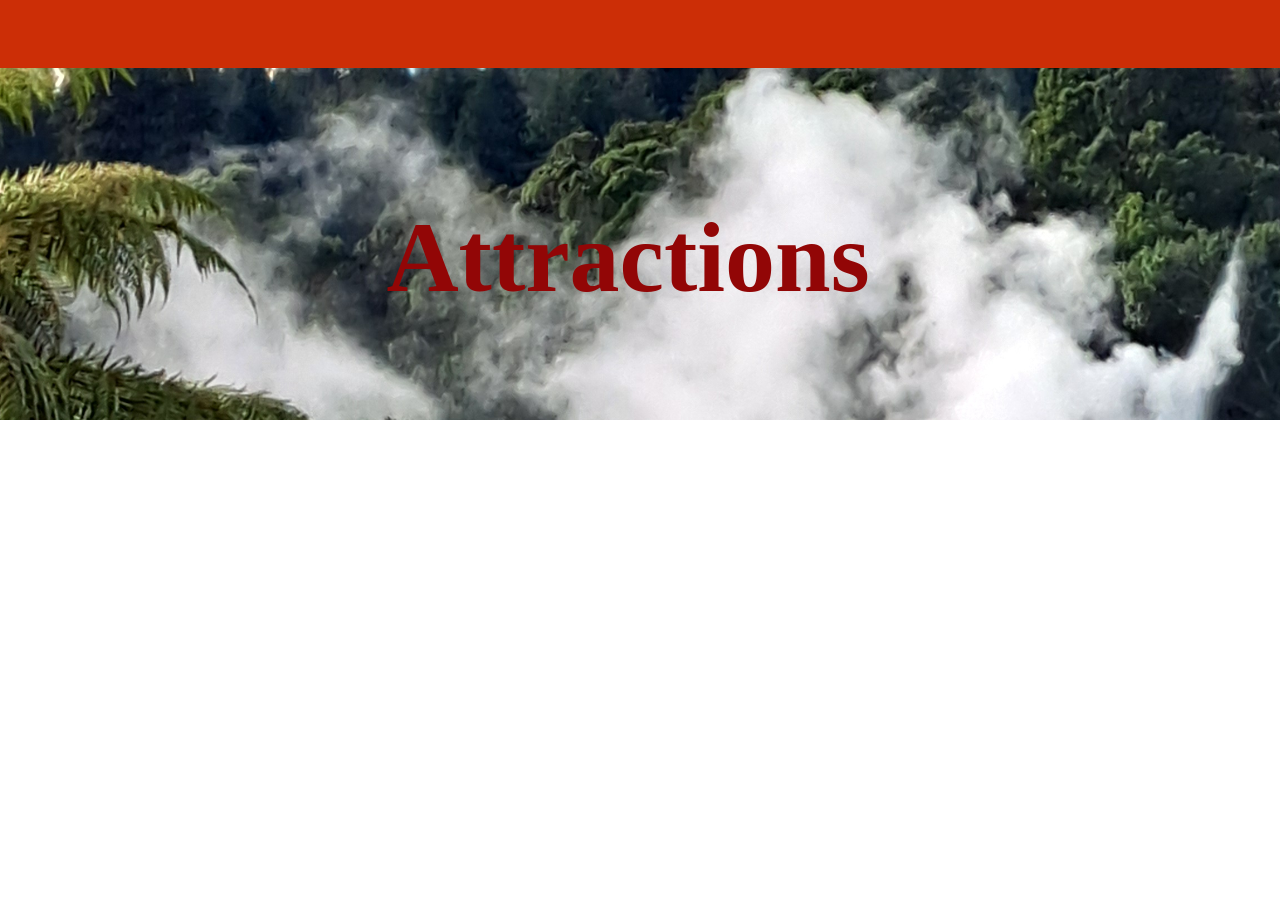
==== attraction.html @ ad09088b "rounded images" ====
<!DOCTYPE html>
<html lang="en">
<head>
    <meta charset="UTF-8">
    <meta name="viewport" content="width=device-width, initial-scale=1.0">
    <title>Document</title>

</head>
<body>

</body>
</html>
 

<div class="rectangle1">   
    <a  href="index.html">Home page</a>  
    <a  href="school.html">School page</a>
</div>

<section class="hero-image">

    <link rel="stylesheet" href="style.css">
</head>
<body>
  
    <section class="attraction-image">

    <h1 class="hero-text">
        Attractions
    </h1>
</section>


 <div class="rectangle2"></div>



</body>
</html>
---- style.css ----
.rectangle1{
    width:1932px;
    height: 50px;
    border:3px;
    background-color:rgb(204, 46, 6);
    text-align: right;
    padding-top: 30px;
    margin-left: -20px;  
    margin-top: -20px;
}
.hero-image{
    background-image: url("./20240626_111926.jpg");
    height: 352px;
    background-position: center;
    background-repeat: no-repeat;
    background-size: cover;
    margin-left: -20px;  
    margin-right: -11px;  
    width:1932px;
}
.hero-text{
    color: rgb(146, 6, 6);
    position:absolute;
    text-align: center;
    top:100px;
    width: 100%;
    font-size:100px;
} 
a{
       margin-right: 20px;
        text-decoration: none;
        font-size:30px;
        color:rgb(255, 255, 255);
        border: 3px solid rgb(0, 0, 0);
        background-color: rgb(112, 9, 15);
}
.attraction-image{
    background-image: url("./20240626_104441.jpg");
    height: 352px;
    background-position: center;
    background-repeat: no-repeat;
    background-size: cover;
}
img{
    border-radius: 200px;
    width:400px;
    height: 400px;
}
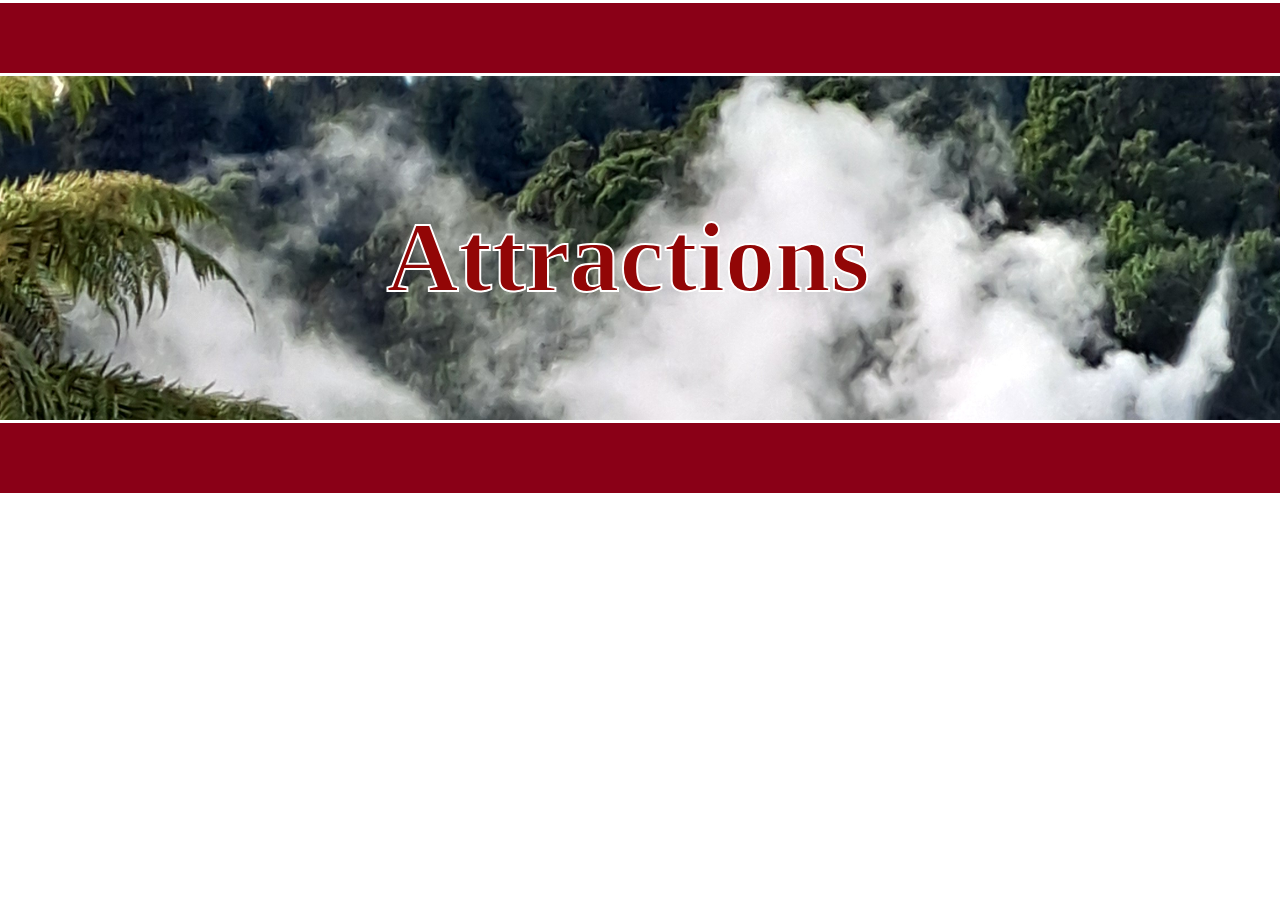
==== commit bf7ed2eb: "Tidied up the css" ====
--- a/attraction.html
+++ b/attraction.html
@@ -12,7 +12,7 @@
 </html>
  
 
-<div class="rectangle1">   
+<div class="rectangle2">   
     <a  href="index.html">Home page</a>  
     <a  href="school.html">School page</a>
 </div>
@@ -23,7 +23,7 @@
 </head>
 <body>
   
-    <section class="attraction-image">
+    <section class="attraction-hero-image">
 
     <h1 class="hero-text">
         Attractions
--- a/style.css
+++ b/style.css
@@ -1,13 +1,99 @@
+/*
+     The a are the commands for
+     the navigation links
+*/
+a{
+    margin-right: 20px;
+    font-size:35px;
+    color:rgb(255, 255, 255);
+    margin-bottom:10px;
+
+}
+/*
+     This is the start of the Index Page Styles
+*/
+/*
+     Rectangle on index page
+*/
 .rectangle1{
-    width:1932px;
+    width:1917px;
+    height: 37px;
+    background-color:rgb(138,0,23);
+    text-align: right;
+    padding-top: 20px;
+    margin-left: -20px;  
+    margin-top: -9px;
+    margin-bottom:-8px;
+    background-image: url("./TE\ puia\ one.jpg");
+}
+.rectangle2{
+    width:1917px;
     height: 50px;
-    border:3px;
-    background-color:rgb(204, 46, 6);
+    background-color:rgb(138,0,23);
     text-align: right;
-    padding-top: 30px;
+    padding-top: 20px;
     margin-left: -20px;  
-    margin-top: -20px;
+    margin-top: -8px;
+    margin-bottom:0px;
+    border-bottom:3x solid rgb(255, 255, 255);
+    border-top:3px solid rgb(255, 255, 255);
 }
+.rectangle3{
+    width:1917px;
+    height: 50px;
+    background-color:rgb(138,0,23);
+    text-align: right;
+    padding-top: 20px;
+    margin-left: -20px;  
+    margin-top: -6px;
+    margin-bottom:-5px;
+    border-bottom:3x solid rgb(255, 255, 255);
+    border-top:3px solid rgb(255, 255, 255);
+}
+.index-text{ 
+    text-align:center;
+    font-family:'Franklin Gothic Medium', 'Arial Narrow', Arial, sans-serif;
+    width:1015px;
+    padding-left:450px;
+    padding-right: 447px;
+    margin-left:-15px;
+    font-size:large;
+    background-color:blanchedalmond;
+    margin-top:-30px;
+    margin-bottom:-20px;
+    padding-bottom:5px;
+}
+/* 
+     The circle-background and text
+     are for the circle-images on the index page
+*/
+.circle-background{
+    width: 1907px;
+    height: 440px;
+    background-color: rgb(92, 89, 87); 
+    margin-left:-10px;
+    padding-bottom: 8px;
+}
+.circle-text{
+  background-color: rgb(92, 89, 87); 
+  width: 1897px;
+  height: 50px;
+  
+}
+/*
+     This is all the measurements
+     for the images on the index page
+ */
+img{
+    border-radius: 200px;
+    width:400px;
+    height: 400px;
+    padding-top: 20px;
+    margin-left:45px;
+}
+/*
+        Hero-image is the title image on the index page
+*/
 .hero-image{
     background-image: url("./20240626_111926.jpg");
     height: 352px;
@@ -15,34 +101,32 @@
     background-repeat: no-repeat;
     background-size: cover;
     margin-left: -20px;  
-    margin-right: -11px;  
-    width:1932px;
+    margin-right: -11px;    
+    width:1917px;
+     border-top:3px solid rgb(255, 255, 255);
 }
+/*
+     This is the text that appears over the hero image
+*/
 .hero-text{
     color: rgb(146, 6, 6);
-    position:absolute;
+    position: absolute;
     text-align: center;
     top:100px;
     width: 100%;
     font-size:100px;
+    -webkit-text-stroke: 2px white;
 } 
-a{
-       margin-right: 20px;
-        text-decoration: none;
-        font-size:30px;
-        color:rgb(255, 255, 255);
-        border: 3px solid rgb(0, 0, 0);
-        background-color: rgb(112, 9, 15);
-}
-.attraction-image{
+/*
+     This is the end of the Index Page Styles
+*/
+/*
+     This is the start of the Attractions Page Styles
+*/
+.attraction-hero-image{
     background-image: url("./20240626_104441.jpg");
     height: 352px;
     background-position: center;
     background-repeat: no-repeat;
     background-size: cover;
-}
-img{
-    border-radius: 200px;
-    width:400px;
-    height: 400px;
 }
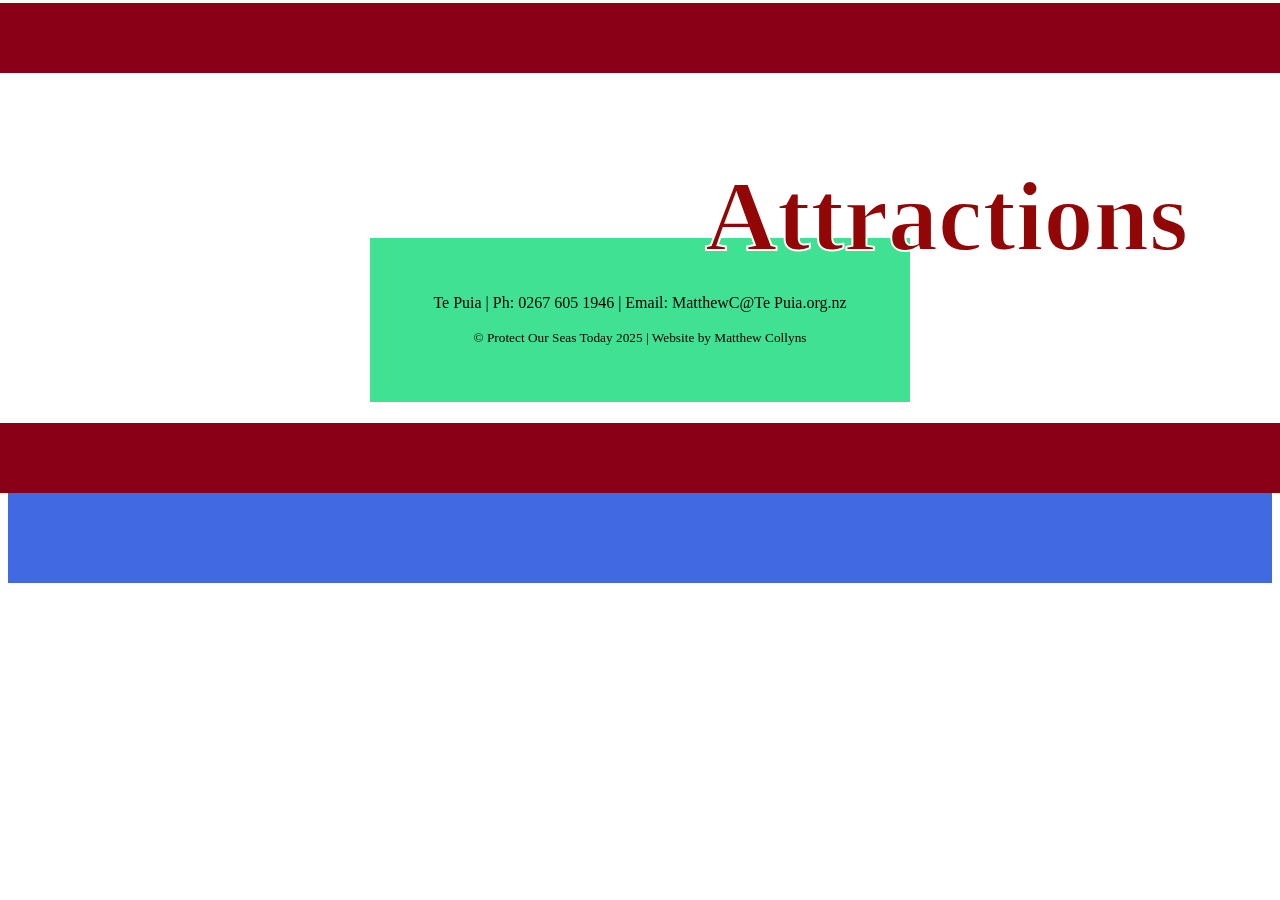
==== commit 5b60c78f: "started footer and circle text" ====
--- a/attraction.html
+++ b/attraction.html
@@ -4,27 +4,18 @@
     <meta charset="UTF-8">
     <meta name="viewport" content="width=device-width, initial-scale=1.0">
     <title>Document</title>
-
+    <link rel="stylesheet" href="style.css">
 </head>
-<body>
-
-</body>
-</html>
- 
+<body> 
 
 <div class="rectangle2">   
     <a  href="index.html">Home page</a>  
     <a  href="school.html">School page</a>
 </div>
 
-<section class="hero-image">
 
-    <link rel="stylesheet" href="style.css">
-</head>
-<body>
   
-    <section class="attraction-hero-image">
-
+<section class="attraction-hero-image">
     <h1 class="hero-text">
         Attractions
     </h1>
@@ -34,6 +25,16 @@
  <div class="rectangle2"></div>
 
 
+<section class="footer-background">
+    <div class="footer">
+         <p>Te Puia | Ph: 0267 605 1946 | Email: MatthewC@Te Puia.org.nz</p>
+         <p><small>&copy; Protect Our Seas Today 2025 | Website by Matthew Collyns</small></p>
+    </div>
+</section>
+
+
+
+
 
 </body>
 </html>
--- a/style.css
+++ b/style.css
@@ -1,3 +1,22 @@
+/*
+     This is the code for
+     the footers on each page
+ */
+ .footer-background{
+    background-color:royalblue;
+    padding: 45px 20px;
+    height:100%;
+ }
+ .footer{
+    width:500px;
+    background-color:rgb(65, 225, 148);
+    text-align: center;
+    margin-left:auto;
+    margin-right:auto;
+    margin-top:-300px;
+    padding: 40px 20px;
+ }
+
 /*
      The a are the commands for
      the navigation links
@@ -50,6 +69,9 @@
     border-bottom:3x solid rgb(255, 255, 255);
     border-top:3px solid rgb(255, 255, 255);
 }
+/*
+     This is the ABOUT TE PUIA section
+*/
 .index-text{ 
     text-align:center;
     font-family:'Franklin Gothic Medium', 'Arial Narrow', Arial, sans-serif;
@@ -61,7 +83,7 @@
     background-color:blanchedalmond;
     margin-top:-30px;
     margin-bottom:-20px;
-    padding-bottom:5px;
+    padding-bottom:11px;
 }
 /* 
      The circle-background and text
@@ -76,9 +98,14 @@
 }
 .circle-text{
   background-color: rgb(92, 89, 87); 
-  width: 1897px;
+  width: 1907px;
   height: 50px;
-  
+  margin-left:-10px;
+  margin-right:-10px;
+  margin-top:-30px;
+  padding-left: 225px;
+  color: rgb(209, 225, 209);
+  font-size: 30px;
 }
 /*
      This is all the measurements
@@ -94,7 +121,7 @@
 /*
         Hero-image is the title image on the index page
 */
-.hero-image{
+.index-hero-image{
     background-image: url("./20240626_111926.jpg");
     height: 352px;
     background-position: center;
@@ -110,7 +137,6 @@
 */
 .hero-text{
     color: rgb(146, 6, 6);
-    position: absolute;
     text-align: center;
     top:100px;
     width: 100%;
@@ -120,13 +146,52 @@
 /*
      This is the end of the Index Page Styles
 */
+
+
+
+
 /*
      This is the start of the Attractions Page Styles
 */
+/*
+        Hero-image is the title image on the Attractions page
+*/
 .attraction-hero-image{
-    background-image: url("./20240626_104441.jpg");
+    background-image: url("./20240626_111926.jpg");
     height: 352px;
     background-position: center;
     background-repeat: no-repeat;
     background-size: cover;
-}+    margin-left: -20px;  
+    margin-right: -11px;    
+    width:1917px;
+     border-top:3px solid rgb(255, 255, 255);
+}
+
+
+
+
+/*
+     This is the start of the Schools Page Styles
+*/
+/*
+        Hero-image is the title image on the Schools page
+*/
+.schools-hero-image{
+    background-image: url("./20240626_111926.jpg");
+    height: 352px;
+    background-position: center;
+    background-repeat: no-repeat;
+    background-size: cover;
+    margin-left: -20px;  
+    margin-right: -11px;    
+    width:1917px;
+     border-top:3px solid rgb(255, 255, 255);
+}
+
+
+
+
+
+
+
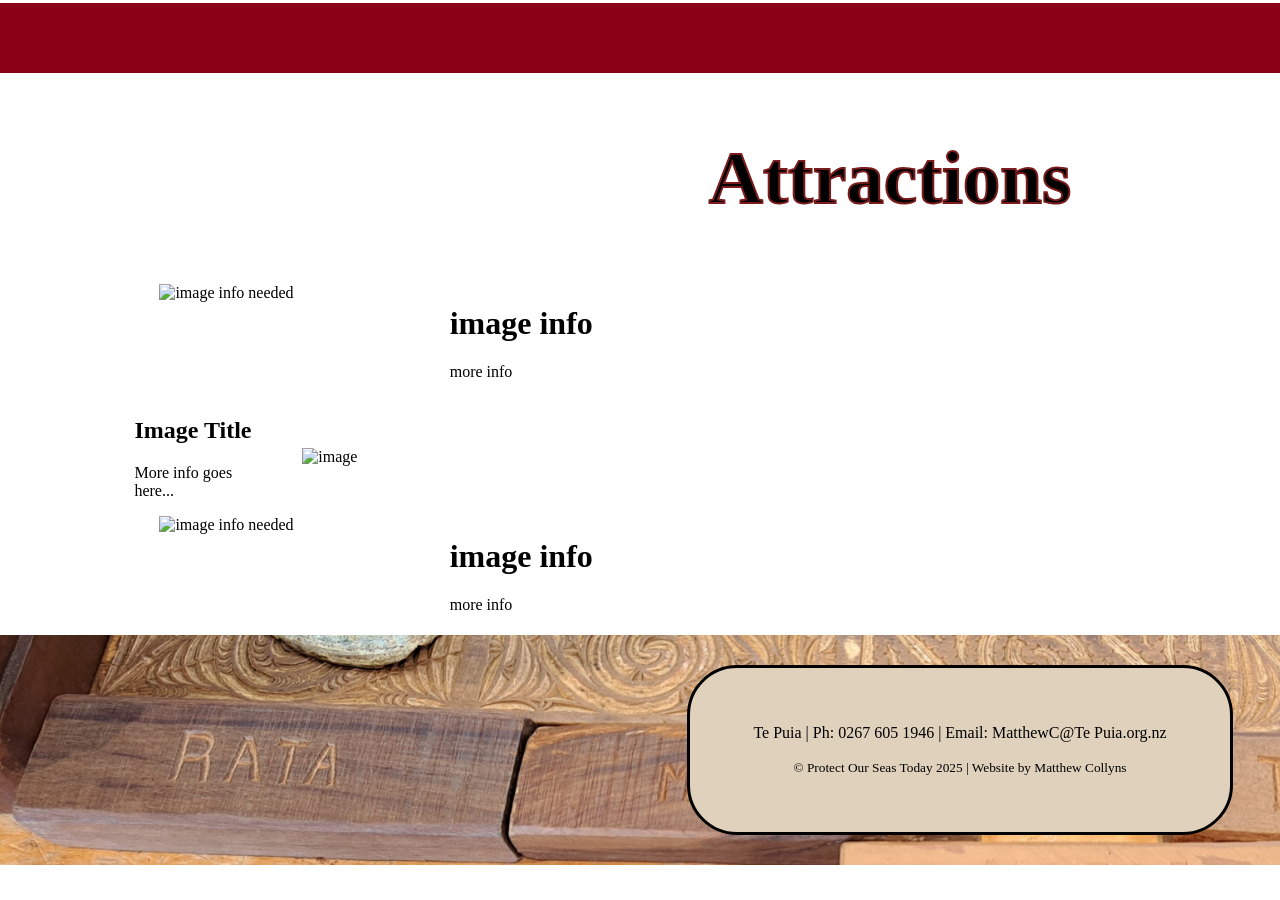
==== commit 16010611: "added school and attraction" ====
--- a/attraction.html
+++ b/attraction.html
@@ -13,24 +13,43 @@
     <a  href="school.html">School page</a>
 </div>
 
-
-  
-<section class="attraction-hero-image">
-    <h1 class="hero-text">
+<section class="attractions-header">
+    <h1>
         Attractions
     </h1>
 </section>
 
+<div class="two-column">
+        <img src="20240626_101049.jpg" alt="image info needed">
+    <div class="info">
+        <h1>image info</h1>
+        <p>more info</p>
+    </div>
+</div>
 
- <div class="rectangle2"></div>
+<div class="middle-section">
+        <img src="20240626_101049.jpg" alt="image">
+    <div class="info">
+        <h2>Image Title</h2>
+        <p>More info goes here...</p>
+    </div>
+</div>
+
+<div class="two-column">
+        <img src="20240626_101049.jpg" alt="image info needed">
+    <div class="info">
+        <h1>image info</h1>
+        <p>more info</p>
+    </div>
+</div>
 
 
-<section class="footer-background">
+<div class="footer-background">
     <div class="footer">
          <p>Te Puia | Ph: 0267 605 1946 | Email: MatthewC@Te Puia.org.nz</p>
          <p><small>&copy; Protect Our Seas Today 2025 | Website by Matthew Collyns</small></p>
     </div>
-</section>
+</div>
 
 
 
--- a/style.css
+++ b/style.css
@@ -3,19 +3,44 @@
      the footers on each page
  */
  .footer-background{
-    background-color:royalblue;
-    padding: 45px 20px;
-    height:100%;
+    background-image: url("./footer\ background.jpg");
+    object-position: center;
+    background-repeat: no-repeat;
+    background-size: cover;
+    padding: 30px 20px;
+    height:80px;
+    padding-bottom:120px;
+    width:1880px;
+    margin-left:-8px;
+    margin-top:5px;
+    margin-bottom:-8px;
+ }
+  .index-footer-background{
+    background-image: url("./footer\ background.jpg");
+    object-position: center;
+    background-repeat: no-repeat;
+    background-size: cover;
+    padding: 30px 20px;
+    height:80px;
+    padding-bottom:120px;
+    width:1865px;
+    margin-left:-8px;
+    margin-top:5px;
+    margin-bottom:-8px;
  }
  .footer{
     width:500px;
-    background-color:rgb(65, 225, 148);
+    background-color:rgb(224, 209, 188);
     text-align: center;
     margin-left:auto;
     margin-right:auto;
-    margin-top:-300px;
     padding: 40px 20px;
+    border-radius: 50px;
+    border: 3px solid rgb(0, 0, 0);
  }
+img {
+width:100%
+}
 
 /*
      The a are the commands for
@@ -46,14 +71,26 @@
     background-image: url("./TE\ puia\ one.jpg");
 }
 .rectangle2{
-    width:1917px;
+    width:1932px;
     height: 50px;
     background-color:rgb(138,0,23);
-    text-align: right;
-    padding-top: 20px;
-    margin-left: -20px;  
+    text-align: right;  
+    padding-top: 20px;
+    margin-left: -20px; 
+    margin-right: -20px; 
     margin-top: -8px;
-    margin-bottom:0px;
+    border-bottom:3x solid rgb(255, 255, 255);
+    border-top:3px solid rgb(255, 255, 255);
+}
+.index-rectangle2{
+    width:1917px;
+    height: 50px;
+    background-color:rgb(138,0,23);
+    text-align: right;  
+    padding-top: 20px;
+    margin-left: -20px; 
+    margin-right: -20px; 
+    margin-top: -8px;
     border-bottom:3x solid rgb(255, 255, 255);
     border-top:3px solid rgb(255, 255, 255);
 }
@@ -66,7 +103,7 @@
     margin-left: -20px;  
     margin-top: -6px;
     margin-bottom:-5px;
-    border-bottom:3x solid rgb(255, 255, 255);
+    border-bottom:3px solid rgb(255, 255, 255);
     border-top:3px solid rgb(255, 255, 255);
 }
 /*
@@ -83,41 +120,52 @@
     background-color:blanchedalmond;
     margin-top:-30px;
     margin-bottom:-20px;
-    padding-bottom:11px;
+    padding-bottom:19px;
+}
+.index-text h1{
+    margin-top: 22px;
+}
+/*The four circle images, gallery items, and circle image
+ sections make up the circles and text below on the index page */
+.four-circle-images {
+    display: flex;
+    justify-content: space-around;
+    align-items: flex-start;
+    gap: 20px;
+    padding: 20px 0;
+    width: 1906px;
+    font-size: 17px;
+    height: 580px;
+    margin-left: -30px;
+    background-color: rgb(0, 0, 0);
+    padding-left: 21px;
+}
+.circle-colour p {
+    color:rgb(255, 255, 255);
+    margin-top: -8px;
+}
+.circle-colour h2 { 
+    color:white;
 }
 /* 
-     The circle-background and text
-     are for the circle-images on the index page
-*/
-.circle-background{
-    width: 1907px;
+     Individual item column 
+*/
+.gallery-item {
+    display: flex;
+    flex-direction: column;
+    align-items: center;
+    text-align: center;
+    flex: 1;
+    border:3px solid rgb(188, 201, 196);
+}
+.circle-image {
+    width: 440px;
     height: 440px;
-    background-color: rgb(92, 89, 87); 
-    margin-left:-10px;
-    padding-bottom: 8px;
-}
-.circle-text{
-  background-color: rgb(92, 89, 87); 
-  width: 1907px;
-  height: 50px;
-  margin-left:-10px;
-  margin-right:-10px;
-  margin-top:-30px;
-  padding-left: 225px;
-  color: rgb(209, 225, 209);
-  font-size: 30px;
-}
-/*
-     This is all the measurements
-     for the images on the index page
- */
-img{
-    border-radius: 200px;
-    width:400px;
-    height: 400px;
-    padding-top: 20px;
-    margin-left:45px;
-}
+    border-radius: 50%;
+    object-fit: cover;
+    margin-bottom: 12px;
+}
+
 /*
         Hero-image is the title image on the index page
 */
@@ -130,12 +178,12 @@
     margin-left: -20px;  
     margin-right: -11px;    
     width:1917px;
-     border-top:3px solid rgb(255, 255, 255);
+    border-top:3px solid rgb(255, 255, 255);
 }
 /*
      This is the text that appears over the hero image
 */
-.hero-text{
+.index-hero-text{
     color: rgb(146, 6, 6);
     text-align: center;
     top:100px;
@@ -154,19 +202,32 @@
      This is the start of the Attractions Page Styles
 */
 /*
-        Hero-image is the title image on the Attractions page
-*/
-.attraction-hero-image{
-    background-image: url("./20240626_111926.jpg");
-    height: 352px;
-    background-position: center;
-    background-repeat: no-repeat;
-    background-size: cover;
-    margin-left: -20px;  
-    margin-right: -11px;    
-    width:1917px;
-     border-top:3px solid rgb(255, 255, 255);
-}
+        Attractions is the title image on the Attractions page
+*/
+.attractions-header{
+    text-align: center;
+    padding-left:500px;
+    font-size:50px;
+    -webkit-text-stroke: 2px rgb(122, 28, 28);
+}
+.two-column{
+    display:grid;
+    grid-template-columns: 1fr 3fr;
+    gap:50px;
+    margin:auto;
+    width:80%;
+    padding-left:50px;
+}
+.middle-section {
+    display: flex;
+    flex-direction: row-reverse;
+    align-items: center;
+    justify-content: space-between;
+    gap: 50px;
+    width: 80%;
+    margin: auto;
+}
+
 
 
 
@@ -185,13 +246,36 @@
     background-size: cover;
     margin-left: -20px;  
     margin-right: -11px;    
-    width:1917px;
-     border-top:3px solid rgb(255, 255, 255);
-}
-
-
-
-
-
-
-
+    width:1932px;
+    border-top:3px solid rgb(36, 127, 24);
+}
+.text-colour p{
+    color:blueviolet;
+}
+.text-colour h2{
+    color:blueviolet;
+}
+.info-boxes{
+    display: flex;
+    justify-content: space-around;
+    align-items: flex-start;
+    gap: 20px;
+    padding: 20px 0;
+    width: 1906px;
+    font-size: 17px;
+    margin-left: -30px;
+    padding-right:15px;
+    background-color:blanchedalmond ;
+    padding-left: 21px;
+    
+}
+.schools-item{
+    display: flex;
+    flex-direction: column;
+    align-items: center;
+    text-align: center;
+    flex: 1;
+    border:3px solid rgb(37, 185, 128);
+    background-color: brown
+    padding-bottom: 300px;
+}
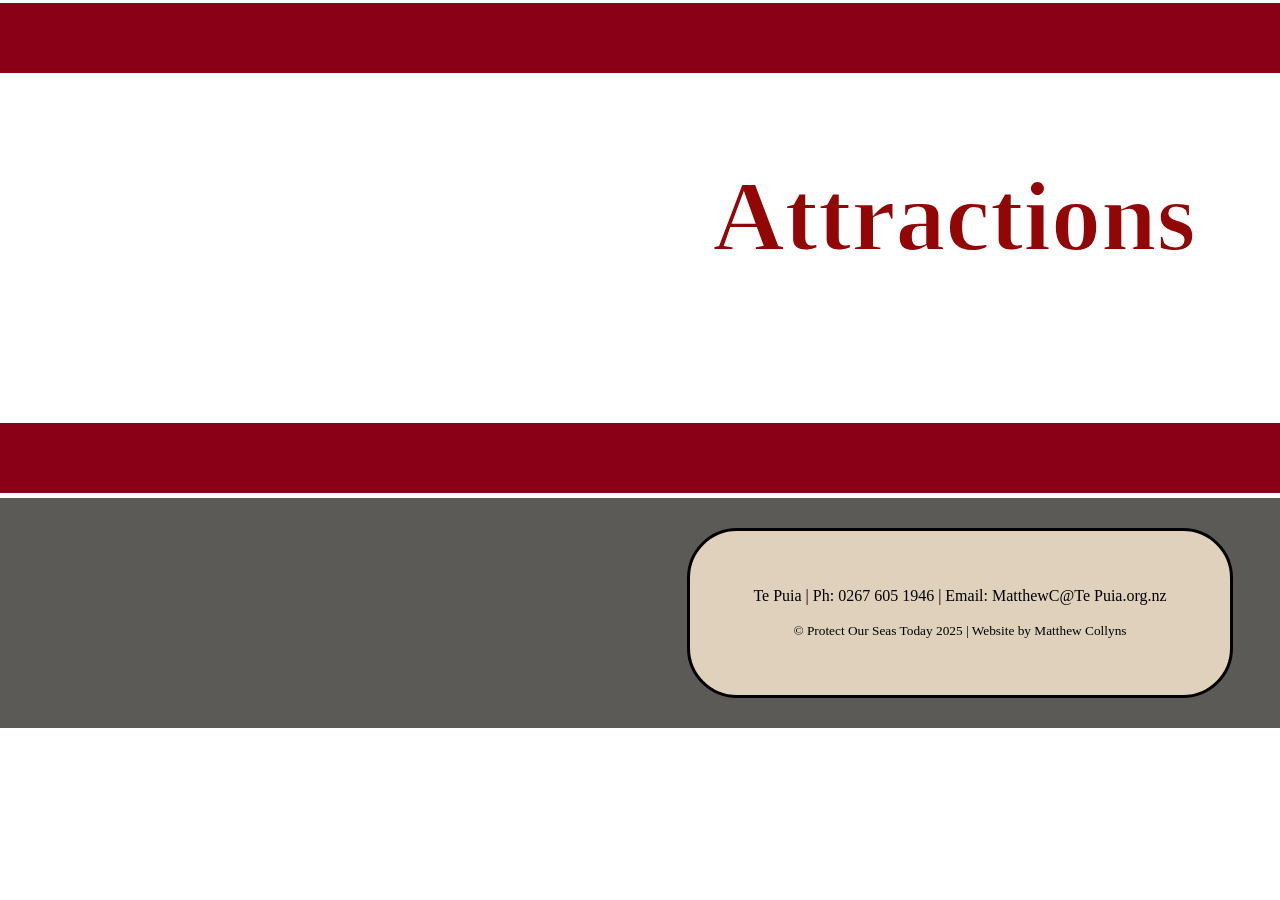
==== commit 0c51d3fe: "Add highlighting links" ====
--- a/attraction.html
+++ b/attraction.html
@@ -13,43 +13,24 @@
     <a  href="school.html">School page</a>
 </div>
 
-<section class="attractions-header">
-    <h1>
+
+  
+<section class="attraction-hero-image">
+    <h1 class="hero-text">
         Attractions
     </h1>
 </section>
 
-<div class="two-column">
-        <img src="20240626_101049.jpg" alt="image info needed">
-    <div class="info">
-        <h1>image info</h1>
-        <p>more info</p>
-    </div>
-</div>
 
-<div class="middle-section">
-        <img src="20240626_101049.jpg" alt="image">
-    <div class="info">
-        <h2>Image Title</h2>
-        <p>More info goes here...</p>
-    </div>
-</div>
-
-<div class="two-column">
-        <img src="20240626_101049.jpg" alt="image info needed">
-    <div class="info">
-        <h1>image info</h1>
-        <p>more info</p>
-    </div>
-</div>
+ <div class="rectangle2"></div>
 
 
-<div class="footer-background">
+<section class="footer-background">
     <div class="footer">
          <p>Te Puia | Ph: 0267 605 1946 | Email: MatthewC@Te Puia.org.nz</p>
          <p><small>&copy; Protect Our Seas Today 2025 | Website by Matthew Collyns</small></p>
     </div>
-</div>
+</section>
 
 
 
--- a/style.css
+++ b/style.css
@@ -3,10 +3,7 @@
      the footers on each page
  */
  .footer-background{
-    background-image: url("./footer\ background.jpg");
-    object-position: center;
-    background-repeat: no-repeat;
-    background-size: cover;
+    background-color:rgb(92, 90, 87);
     padding: 30px 20px;
     height:80px;
     padding-bottom:120px;
@@ -16,10 +13,7 @@
     margin-bottom:-8px;
  }
   .index-footer-background{
-    background-image: url("./footer\ background.jpg");
-    object-position: center;
-    background-repeat: no-repeat;
-    background-size: cover;
+    background-color:rgb(87, 92, 88);
     padding: 30px 20px;
     height:80px;
     padding-bottom:120px;
@@ -38,9 +32,6 @@
     border-radius: 50px;
     border: 3px solid rgb(0, 0, 0);
  }
-img {
-width:100%
-}
 
 /*
      The a are the commands for
@@ -144,7 +135,7 @@
     color:rgb(255, 255, 255);
     margin-top: -8px;
 }
-.circle-colour h2 { 
+.circle-colour h3 { 
     color:white;
 }
 /* 
@@ -156,7 +147,7 @@
     align-items: center;
     text-align: center;
     flex: 1;
-    border:3px solid rgb(188, 201, 196);
+    border:3px solid rgb(201, 188, 190);
 }
 .circle-image {
     width: 440px;
@@ -183,7 +174,7 @@
 /*
      This is the text that appears over the hero image
 */
-.index-hero-text{
+.hero-text{
     color: rgb(146, 6, 6);
     text-align: center;
     top:100px;
@@ -202,32 +193,19 @@
      This is the start of the Attractions Page Styles
 */
 /*
-        Attractions is the title image on the Attractions page
-*/
-.attractions-header{
-    text-align: center;
-    padding-left:500px;
-    font-size:50px;
-    -webkit-text-stroke: 2px rgb(122, 28, 28);
-}
-.two-column{
-    display:grid;
-    grid-template-columns: 1fr 3fr;
-    gap:50px;
-    margin:auto;
-    width:80%;
-    padding-left:50px;
-}
-.middle-section {
-    display: flex;
-    flex-direction: row-reverse;
-    align-items: center;
-    justify-content: space-between;
-    gap: 50px;
-    width: 80%;
-    margin: auto;
-}
-
+        Hero-image is the title image on the Attractions page
+*/
+.attraction-hero-image{
+    background-image: url("./20240626_111926.jpg");
+    height: 352px;
+    background-position: center;
+    background-repeat: no-repeat;
+    background-size: cover;
+    margin-left: -20px;  
+    margin-right: -11px;    
+    width:1932px;
+     border-top:3px solid rgb(255, 255, 255);
+}
 
 
 
@@ -247,35 +225,5 @@
     margin-left: -20px;  
     margin-right: -11px;    
     width:1932px;
-    border-top:3px solid rgb(36, 127, 24);
-}
-.text-colour p{
-    color:blueviolet;
-}
-.text-colour h2{
-    color:blueviolet;
-}
-.info-boxes{
-    display: flex;
-    justify-content: space-around;
-    align-items: flex-start;
-    gap: 20px;
-    padding: 20px 0;
-    width: 1906px;
-    font-size: 17px;
-    margin-left: -30px;
-    padding-right:15px;
-    background-color:blanchedalmond ;
-    padding-left: 21px;
-    
-}
-.schools-item{
-    display: flex;
-    flex-direction: column;
-    align-items: center;
-    text-align: center;
-    flex: 1;
-    border:3px solid rgb(37, 185, 128);
-    background-color: brown
-    padding-bottom: 300px;
+     border-top:3px solid rgb(255, 255, 255);
 }
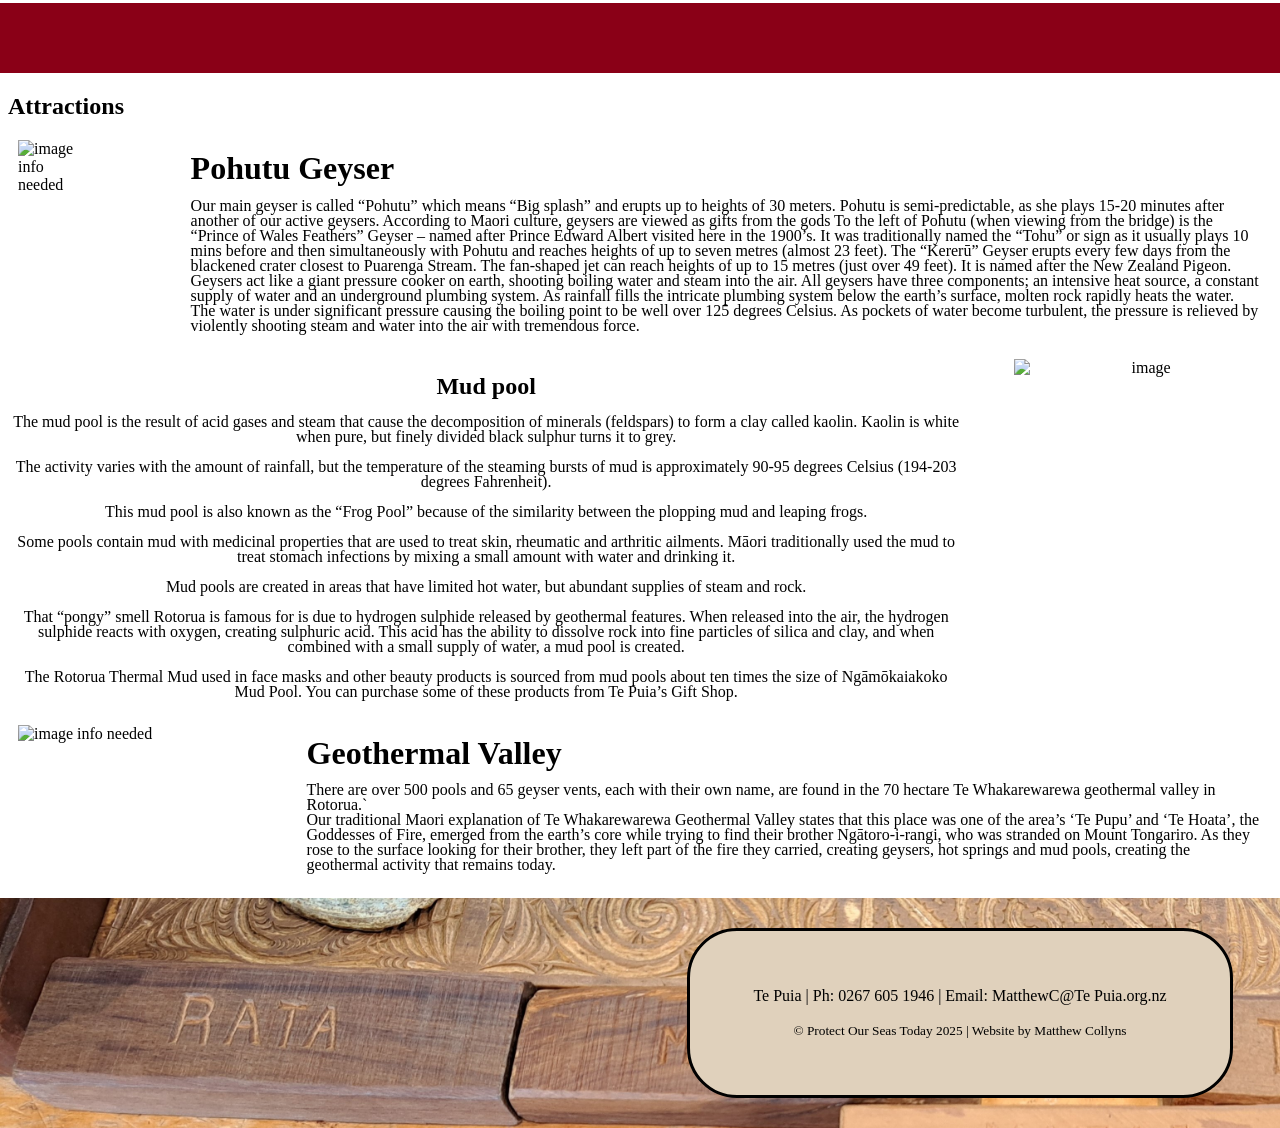
==== commit c6e093fb: "nothing good" ====
--- a/attraction.html
+++ b/attraction.html
@@ -13,24 +13,63 @@
     <a  href="school.html">School page</a>
 </div>
 
-
-  
-<section class="attraction-hero-image">
-    <h1 class="hero-text">
+<section class="attractions-header">
+    <h1>
         Attractions
     </h1>
 </section>
 
+<div class="two-column">
+        <img src="20240626_101049.jpg" alt="image info needed">
+    <div class="info">
+        <h1>Pohutu Geyser</h1>
+        <p>
+        Our main geyser is called “Pohutu” which means “Big splash” and erupts up to heights of 30 meters. Pohutu is semi-predictable, as she plays 15-20 minutes after another of our active geysers. According to Maori culture, geysers are viewed as gifts from the gods
+        To the left of Pohutu (when viewing from the bridge) is the “Prince of Wales Feathers” Geyser – named after Prince Edward Albert visited here in the 1900’s. It was traditionally named the “Tohu” or sign as it usually plays 10 mins before and then simultaneously with Pohutu and reaches heights of up to seven metres (almost 23 feet).
+        The “Kererū” Geyser erupts every few days from the blackened crater closest to Puarenga Stream. The fan-shaped jet can reach heights of up to 15 metres (just over 49 feet). It is named after the New Zealand Pigeon.
+        Geysers act like a giant pressure cooker on earth, shooting boiling water and steam into the air.
+        All geysers have three components; an intensive heat source, a constant supply of water and an underground plumbing system.
+        As rainfall fills the intricate plumbing system below the earth’s surface, molten rock rapidly heats the water.
+        The water is under significant pressure causing the boiling point to be well over 125 degrees Celsius.
+        As pockets of water become turbulent, the pressure is relieved by violently shooting steam and water into the air with tremendous force.
+        </p>
+    </div>
+</div>
 
- <div class="rectangle2"></div>
+<div class="middle-section">
+    <div class="info">
+        <h2>Mud pool</h2>
+        <p>
+        The mud pool is the result of acid gases and steam that cause the decomposition of minerals (feldspars) to form a clay called kaolin. Kaolin is white when pure, but finely divided black sulphur turns it to grey.<br>
+        <br>The activity varies with the amount of rainfall, but the temperature of the steaming bursts of mud is approximately 90-95 degrees Celsius (194-203 degrees Fahrenheit).<br>
+        <br>This mud pool is also known as the “Frog Pool” because of the similarity between the plopping mud and leaping frogs.<br>
+        <br>Some pools contain mud with medicinal properties that are used to treat skin, rheumatic and arthritic ailments. Māori traditionally used the mud to treat stomach infections by mixing a small amount with water and drinking it.<br>
+        <br>Mud pools are created in areas that have limited hot water, but abundant supplies of steam and rock.<br>
+        <br>That “pongy” smell Rotorua is famous for is due to hydrogen sulphide released by geothermal features. When released into the air, the hydrogen sulphide reacts with oxygen, creating sulphuric acid. This acid has the ability to dissolve rock into fine particles of silica and clay, and when combined with a small supply of water, a mud pool is created.<br>
+        <br>The Rotorua Thermal Mud used in face masks and other beauty products is sourced from mud pools about ten times the size of Ngāmōkaiakoko Mud Pool. You can purchase some of these products from Te Puia’s Gift Shop.
+        </p>
+    </div>
+     <img src="20240626_101049.jpg" alt="image">
+</div>
+
+<div class="two-column">
+        <img src="20240626_101049.jpg" alt="image info needed">
+    <div class="info">
+        <h1>Geothermal Valley</h1>
+        <p>
+        There are over 500 pools and 65 geyser vents, each with their own name, are found in the 70 hectare Te Whakarewarewa geothermal valley in Rotorua.`<br>
+        Our traditional Maori explanation of Te Whakarewarewa Geothermal Valley states that this place was one of the area’s ‘Te Pupu’ and ‘Te Hoata’, the Goddesses of Fire, emerged from the earth’s core while trying to find their brother Ngātoro-i-rangi, who was stranded on Mount Tongariro. As they rose to the surface looking for their brother, they left part of the fire they carried, creating geysers, hot springs and mud pools, creating the geothermal activity that remains today.
+</p>
+    </div>
+</div>
 
 
-<section class="footer-background">
+<div class="footer-background">
     <div class="footer">
          <p>Te Puia | Ph: 0267 605 1946 | Email: MatthewC@Te Puia.org.nz</p>
          <p><small>&copy; Protect Our Seas Today 2025 | Website by Matthew Collyns</small></p>
     </div>
-</section>
+</div>
 
 
 
--- a/style.css
+++ b/style.css
@@ -3,6 +3,10 @@
      the footers on each page
  */
  .footer-background{
+    background-image: url("./footer\ background.jpg");
+    object-position: center;
+    background-repeat: no-repeat;
+    background-size: cover;
     background-color:rgb(92, 90, 87);
     padding: 30px 20px;
     height:80px;
@@ -13,6 +17,10 @@
     margin-bottom:-8px;
  }
   .index-footer-background{
+    background-image: url("./footer\ background.jpg");
+    object-position: center;
+    background-repeat: no-repeat;
+    background-size: cover;
     background-color:rgb(87, 92, 88);
     padding: 30px 20px;
     height:80px;
@@ -32,7 +40,9 @@
     border-radius: 50px;
     border: 3px solid rgb(0, 0, 0);
  }
-
+img{
+    width:600px;
+}
 /*
      The a are the commands for
      the navigation links
@@ -73,6 +83,7 @@
     border-bottom:3x solid rgb(255, 255, 255);
     border-top:3px solid rgb(255, 255, 255);
 }
+
 .index-rectangle2{
     width:1917px;
     height: 50px;
@@ -135,7 +146,7 @@
     color:rgb(255, 255, 255);
     margin-top: -8px;
 }
-.circle-colour h3 { 
+.circle-colour h2 { 
     color:white;
 }
 /* 
@@ -195,16 +206,19 @@
 /*
         Hero-image is the title image on the Attractions page
 */
-.attraction-hero-image{
-    background-image: url("./20240626_111926.jpg");
-    height: 352px;
-    background-position: center;
-    background-repeat: no-repeat;
-    background-size: cover;
-    margin-left: -20px;  
-    margin-right: -11px;    
-    width:1932px;
-     border-top:3px solid rgb(255, 255, 255);
+.two-column{
+    display:flex;
+    gap:100px;
+    margin-left:300px;
+    margin:10px 10px 10px 10px;
+}
+.middle-section{
+    display:flex;
+    gap:50px;
+    text-align:center;
+}   
+.info{
+    line-height:15px;
 }
 
 
@@ -226,4 +240,38 @@
     margin-right: -11px;    
     width:1932px;
      border-top:3px solid rgb(255, 255, 255);
+}
+.info-boxes {
+    display: flex;
+    justify-content: space-around;
+    align-items: flex-start;
+    gap: 20px;
+    padding: 20px 0;
+    width: 1906px;
+    font-size: 17px;
+    height: 580px;
+    margin-left: -30px;
+    background-color: blanchedalmond;
+    padding-left: 21px;
+}
+.text-colour p {
+    color:rgb(0, 0, 0);
+    margin-top: -8px;
+
+}
+.text-colour h2 { 
+    color:rgb(0, 0, 0);
+}
+/* 
+     Individual item column 
+*/
+.school-item {
+    display: flex;
+    flex-direction: column;
+    align-items: center;
+    text-align: center;
+    flex: 1;
+    border:3px solid rgb(201, 188, 190);
+
+    
 }
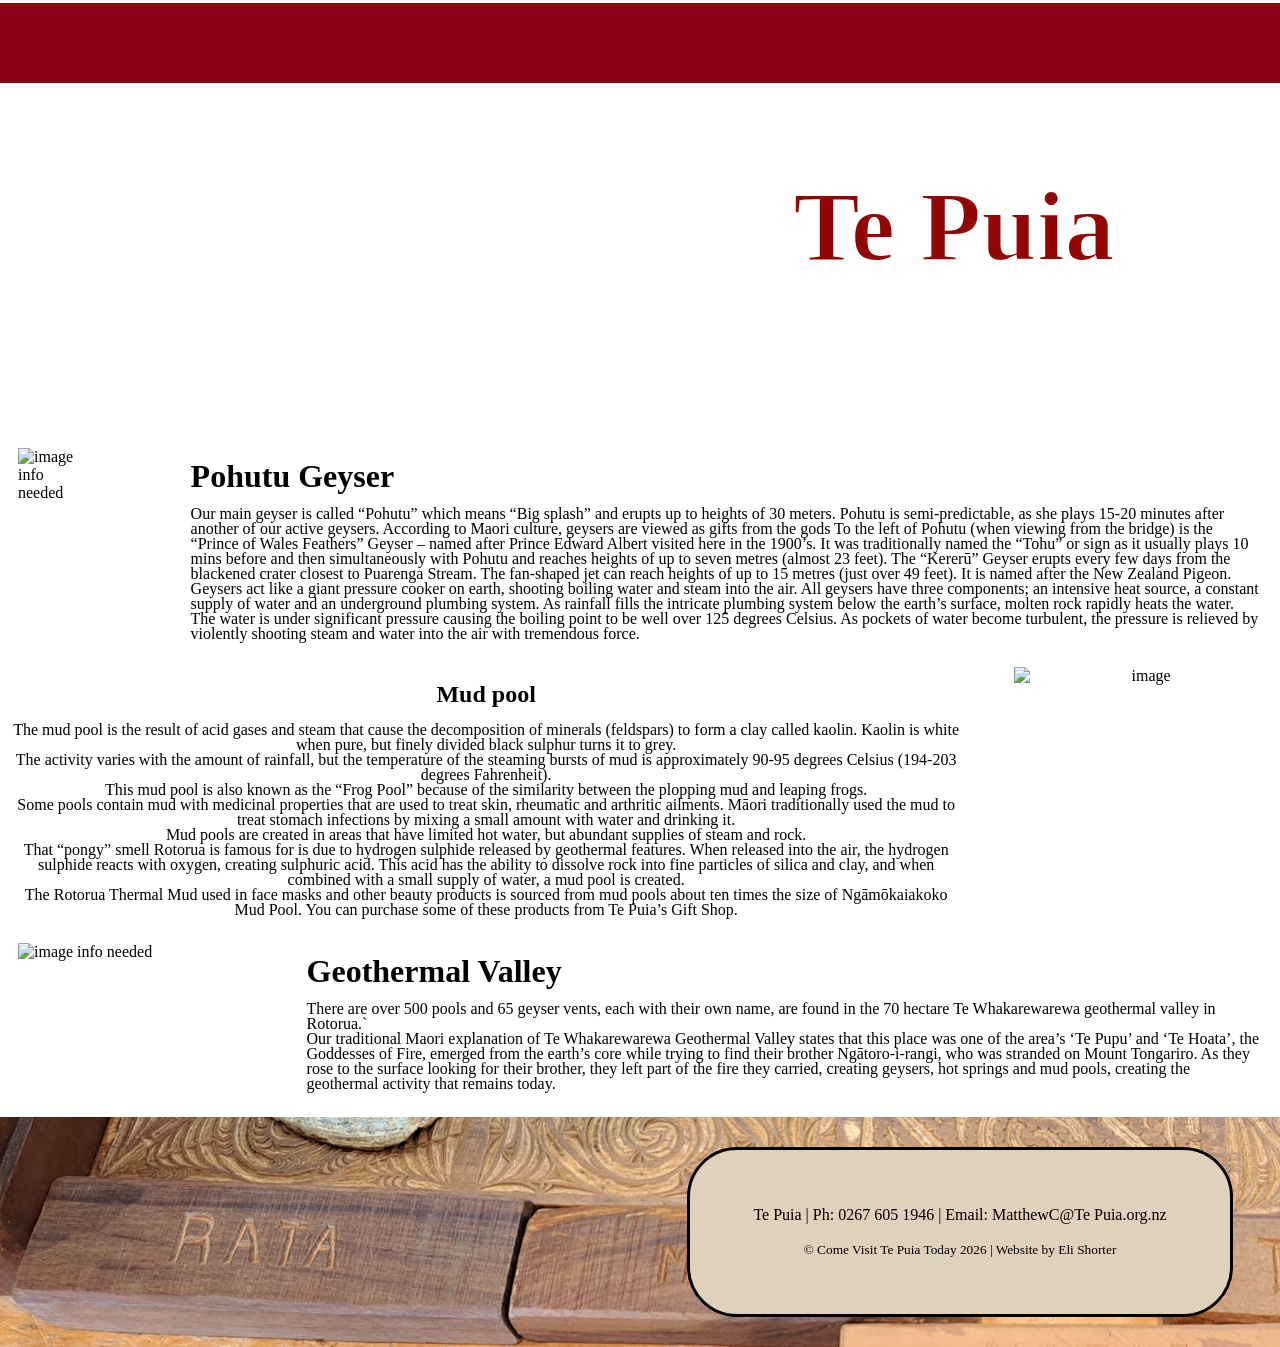
==== commit c834d078: "added headers" ====
--- a/attraction.html
+++ b/attraction.html
@@ -13,9 +13,9 @@
     <a  href="school.html">School page</a>
 </div>
 
-<section class="attractions-header">
-    <h1>
-        Attractions
+<section class="attraction-hero-image">
+    <h1 class="attraction-hero-text">
+        Te Puia
     </h1>
 </section>
 
@@ -41,12 +41,12 @@
         <h2>Mud pool</h2>
         <p>
         The mud pool is the result of acid gases and steam that cause the decomposition of minerals (feldspars) to form a clay called kaolin. Kaolin is white when pure, but finely divided black sulphur turns it to grey.<br>
-        <br>The activity varies with the amount of rainfall, but the temperature of the steaming bursts of mud is approximately 90-95 degrees Celsius (194-203 degrees Fahrenheit).<br>
-        <br>This mud pool is also known as the “Frog Pool” because of the similarity between the plopping mud and leaping frogs.<br>
-        <br>Some pools contain mud with medicinal properties that are used to treat skin, rheumatic and arthritic ailments. Māori traditionally used the mud to treat stomach infections by mixing a small amount with water and drinking it.<br>
-        <br>Mud pools are created in areas that have limited hot water, but abundant supplies of steam and rock.<br>
-        <br>That “pongy” smell Rotorua is famous for is due to hydrogen sulphide released by geothermal features. When released into the air, the hydrogen sulphide reacts with oxygen, creating sulphuric acid. This acid has the ability to dissolve rock into fine particles of silica and clay, and when combined with a small supply of water, a mud pool is created.<br>
-        <br>The Rotorua Thermal Mud used in face masks and other beauty products is sourced from mud pools about ten times the size of Ngāmōkaiakoko Mud Pool. You can purchase some of these products from Te Puia’s Gift Shop.
+        The activity varies with the amount of rainfall, but the temperature of the steaming bursts of mud is approximately 90-95 degrees Celsius (194-203 degrees Fahrenheit).<br>
+        This mud pool is also known as the “Frog Pool” because of the similarity between the plopping mud and leaping frogs.<br>
+        Some pools contain mud with medicinal properties that are used to treat skin, rheumatic and arthritic ailments. Māori traditionally used the mud to treat stomach infections by mixing a small amount with water and drinking it.<br>
+        Mud pools are created in areas that have limited hot water, but abundant supplies of steam and rock.<br>
+        That “pongy” smell Rotorua is famous for is due to hydrogen sulphide released by geothermal features. When released into the air, the hydrogen sulphide reacts with oxygen, creating sulphuric acid. This acid has the ability to dissolve rock into fine particles of silica and clay, and when combined with a small supply of water, a mud pool is created.<br>
+        The Rotorua Thermal Mud used in face masks and other beauty products is sourced from mud pools about ten times the size of Ngāmōkaiakoko Mud Pool. You can purchase some of these products from Te Puia’s Gift Shop.
         </p>
     </div>
      <img src="20240626_101049.jpg" alt="image">
@@ -67,7 +67,7 @@
 <div class="footer-background">
     <div class="footer">
          <p>Te Puia | Ph: 0267 605 1946 | Email: MatthewC@Te Puia.org.nz</p>
-         <p><small>&copy; Protect Our Seas Today 2025 | Website by Matthew Collyns</small></p>
+         <p><small>&copy;   Come Visit Te Puia Today 2026 | Website by Eli Shorter</small></p>
     </div>
 </div>
 
--- a/style.css
+++ b/style.css
@@ -52,6 +52,10 @@
     font-size:35px;
     color:rgb(255, 255, 255);
     margin-bottom:10px;
+    padding:10px;
+}
+a:hover{
+    background-color: rgb(77, 70, 70);
 
 }
 /*
@@ -80,6 +84,7 @@
     margin-left: -20px; 
     margin-right: -20px; 
     margin-top: -8px;
+    padding-bottom:10px;
     border-bottom:3x solid rgb(255, 255, 255);
     border-top:3px solid rgb(255, 255, 255);
 }
@@ -93,6 +98,7 @@
     margin-left: -20px; 
     margin-right: -20px; 
     margin-top: -8px;
+    padding-bottom:10px;
     border-bottom:3x solid rgb(255, 255, 255);
     border-top:3px solid rgb(255, 255, 255);
 }
@@ -139,7 +145,7 @@
     font-size: 17px;
     height: 580px;
     margin-left: -30px;
-    background-color: rgb(0, 0, 0);
+    background-color: rgb(77, 70, 70);
     padding-left: 21px;
 }
 .circle-colour p {
@@ -182,6 +188,14 @@
     width:1917px;
     border-top:3px solid rgb(255, 255, 255);
 }
+.index-hero-text{
+    color: rgb(146, 6, 6);
+    text-align: center;
+    top:100px;
+    width: 100%;
+    font-size:100px;
+    -webkit-text-stroke: 2px white;
+} 
 /*
      This is the text that appears over the hero image
 */
@@ -220,7 +234,25 @@
 .info{
     line-height:15px;
 }
-
+.attraction-hero-image{
+    background-image: url("./20240626_111926.jpg");
+    height: 352px;
+    background-position: center;
+    background-repeat: no-repeat;
+    background-size: cover;
+    margin-left: -20px;  
+    margin-right: -11px;    
+    width:1932px;
+     border-top:3px solid rgb(255, 255, 255);
+}
+.attraction-hero-text{
+    color: rgb(146, 6, 6);
+    text-align: center;
+    top:100px;
+    width: 100%;
+    font-size:100px;
+    -webkit-text-stroke: 2px white;
+} 
 
 
 
@@ -241,6 +273,14 @@
     width:1932px;
      border-top:3px solid rgb(255, 255, 255);
 }
+.school-hero-text{
+    color: rgb(146, 6, 6);
+    text-align: center;
+    top:100px;
+    width: 100%;
+    font-size:100px;
+    -webkit-text-stroke: 2px white;
+} 
 .info-boxes {
     display: flex;
     justify-content: space-around;
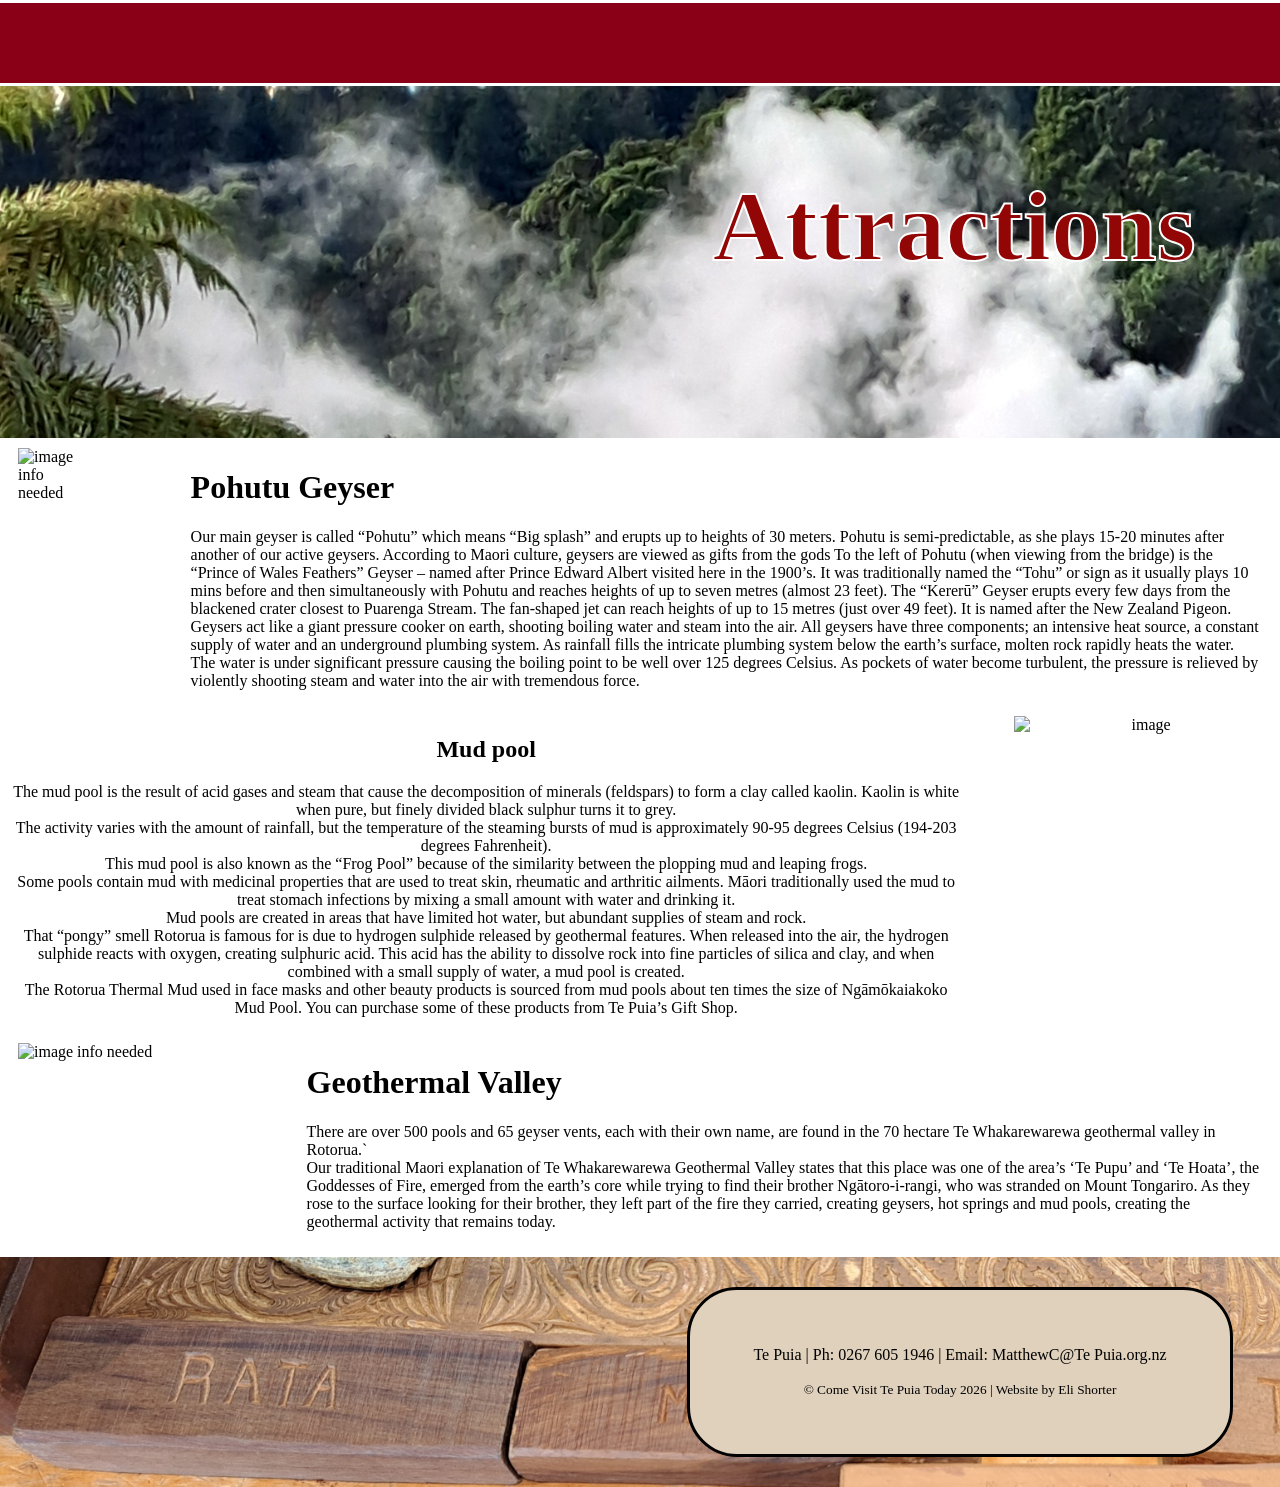
==== commit c08e6d3b: "title page" ====
--- a/attraction.html
+++ b/attraction.html
@@ -15,7 +15,7 @@
 
 <section class="attraction-hero-image">
     <h1 class="attraction-hero-text">
-        Te Puia
+         Attractions
     </h1>
 </section>
 
@@ -49,7 +49,7 @@
         The Rotorua Thermal Mud used in face masks and other beauty products is sourced from mud pools about ten times the size of Ngāmōkaiakoko Mud Pool. You can purchase some of these products from Te Puia’s Gift Shop.
         </p>
     </div>
-     <img src="20240626_101049.jpg" alt="image">
+     <img src="20240626_111238.jpg" alt="image">
 </div>
 
 <div class="two-column">
--- a/style.css
+++ b/style.css
@@ -67,7 +67,6 @@
 .rectangle1{
     width:1917px;
     height: 37px;
-    background-color:rgb(138,0,23);
     text-align: right;
     padding-top: 20px;
     margin-left: -20px;  
@@ -232,18 +231,19 @@
     text-align:center;
 }   
 .info{
-    line-height:15px;
+
 }
 .attraction-hero-image{
-    background-image: url("./20240626_111926.jpg");
+    background-image: url("./20240626_104441.jpg");
     height: 352px;
     background-position: center;
     background-repeat: no-repeat;
-    background-size: cover;
+    background-size: 30%;
+    background-size:cover;
     margin-left: -20px;  
     margin-right: -11px;    
     width:1932px;
-     border-top:3px solid rgb(255, 255, 255);
+    border-top:3px solid rgb(255, 255, 255);
 }
 .attraction-hero-text{
     color: rgb(146, 6, 6);
@@ -262,16 +262,17 @@
 /*
         Hero-image is the title image on the Schools page
 */
-.schools-hero-image{
-    background-image: url("./20240626_111926.jpg");
+.school-hero-image{
+    background-image: url("./20240626_110417.jpg");
     height: 352px;
     background-position: center;
     background-repeat: no-repeat;
     background-size: cover;
+    background-size:100%;
     margin-left: -20px;  
     margin-right: -11px;    
     width:1932px;
-     border-top:3px solid rgb(255, 255, 255);
+    border-top:3px solid rgb(255, 255, 255);
 }
 .school-hero-text{
     color: rgb(146, 6, 6);
@@ -289,8 +290,9 @@
     padding: 20px 0;
     width: 1906px;
     font-size: 17px;
-    height: 580px;
-    margin-left: -30px;
+    height: 430px;
+    margin-left: -15px;
+    padding-right:-5px;
     background-color: blanchedalmond;
     padding-left: 21px;
 }
@@ -301,6 +303,9 @@
 }
 .text-colour h2 { 
     color:rgb(0, 0, 0);
+}
+.school-item{
+    color:blueviolet;
 }
 /* 
      Individual item column 
